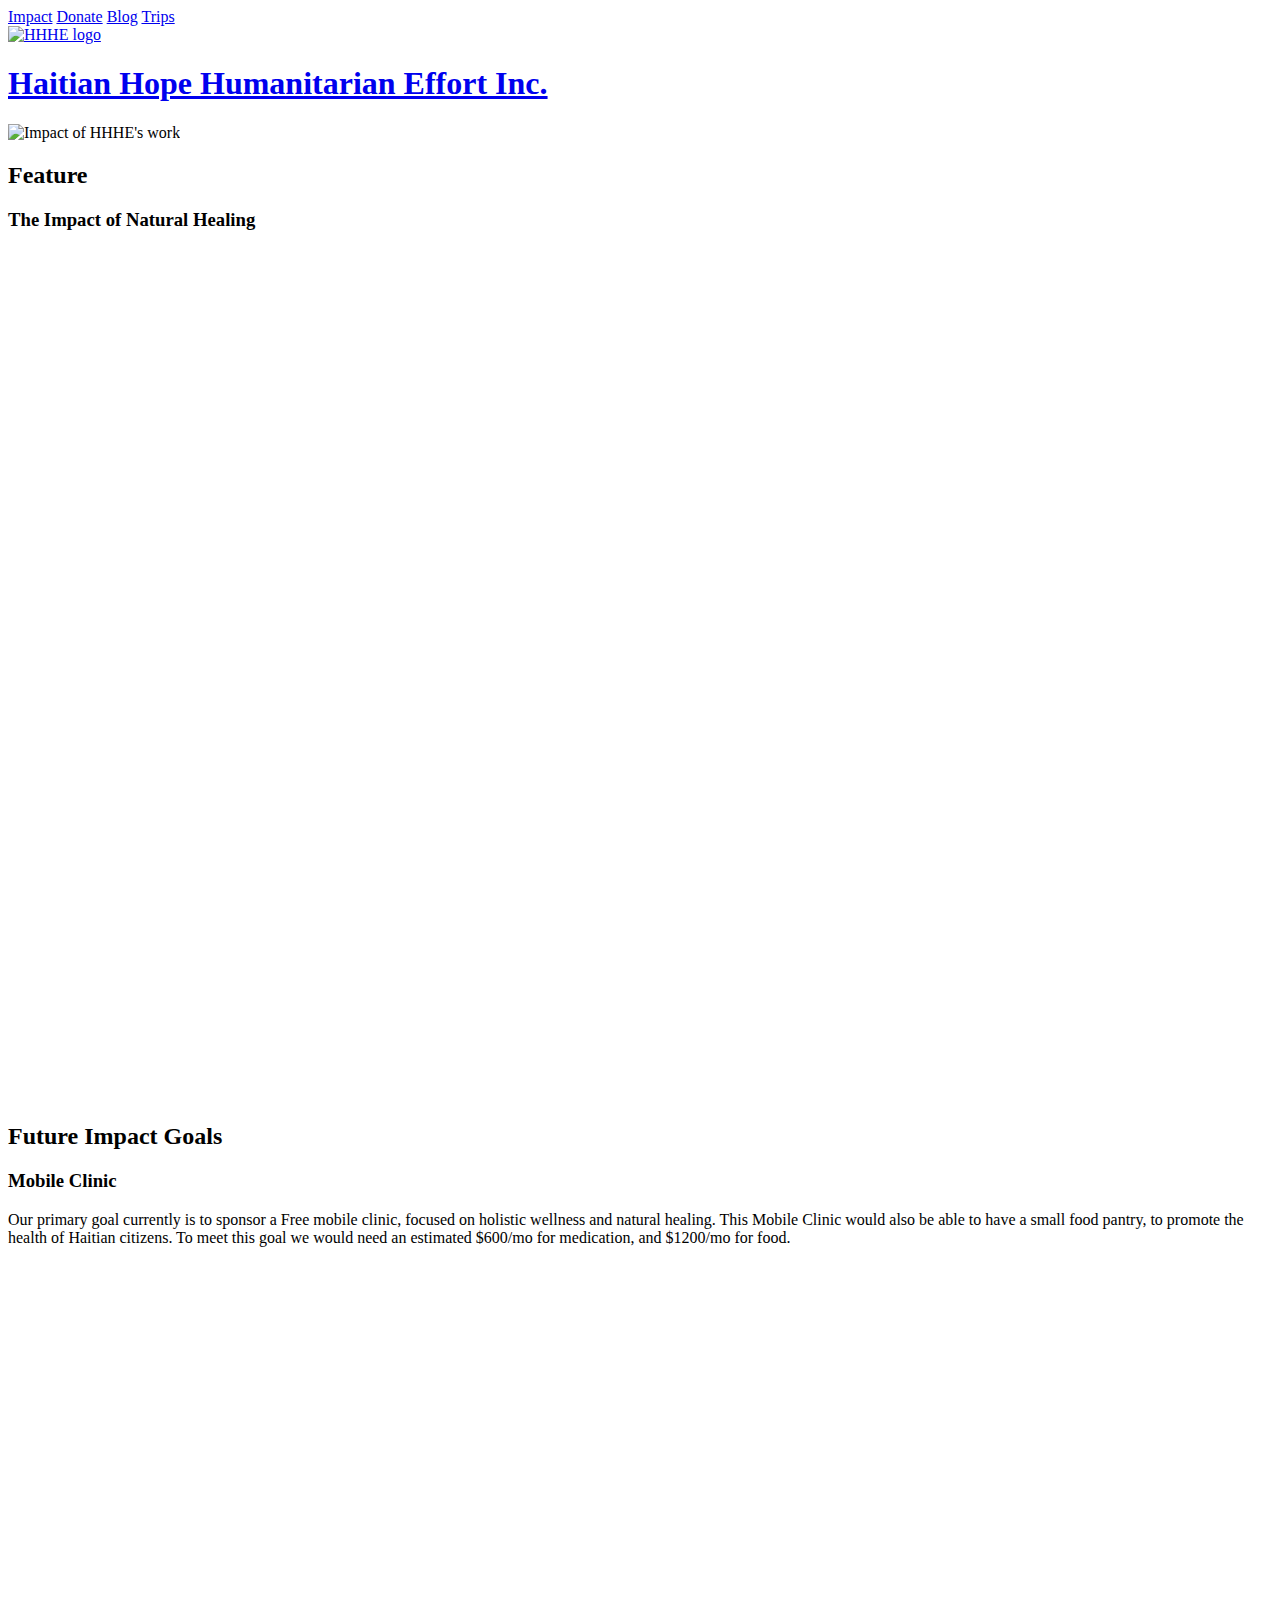
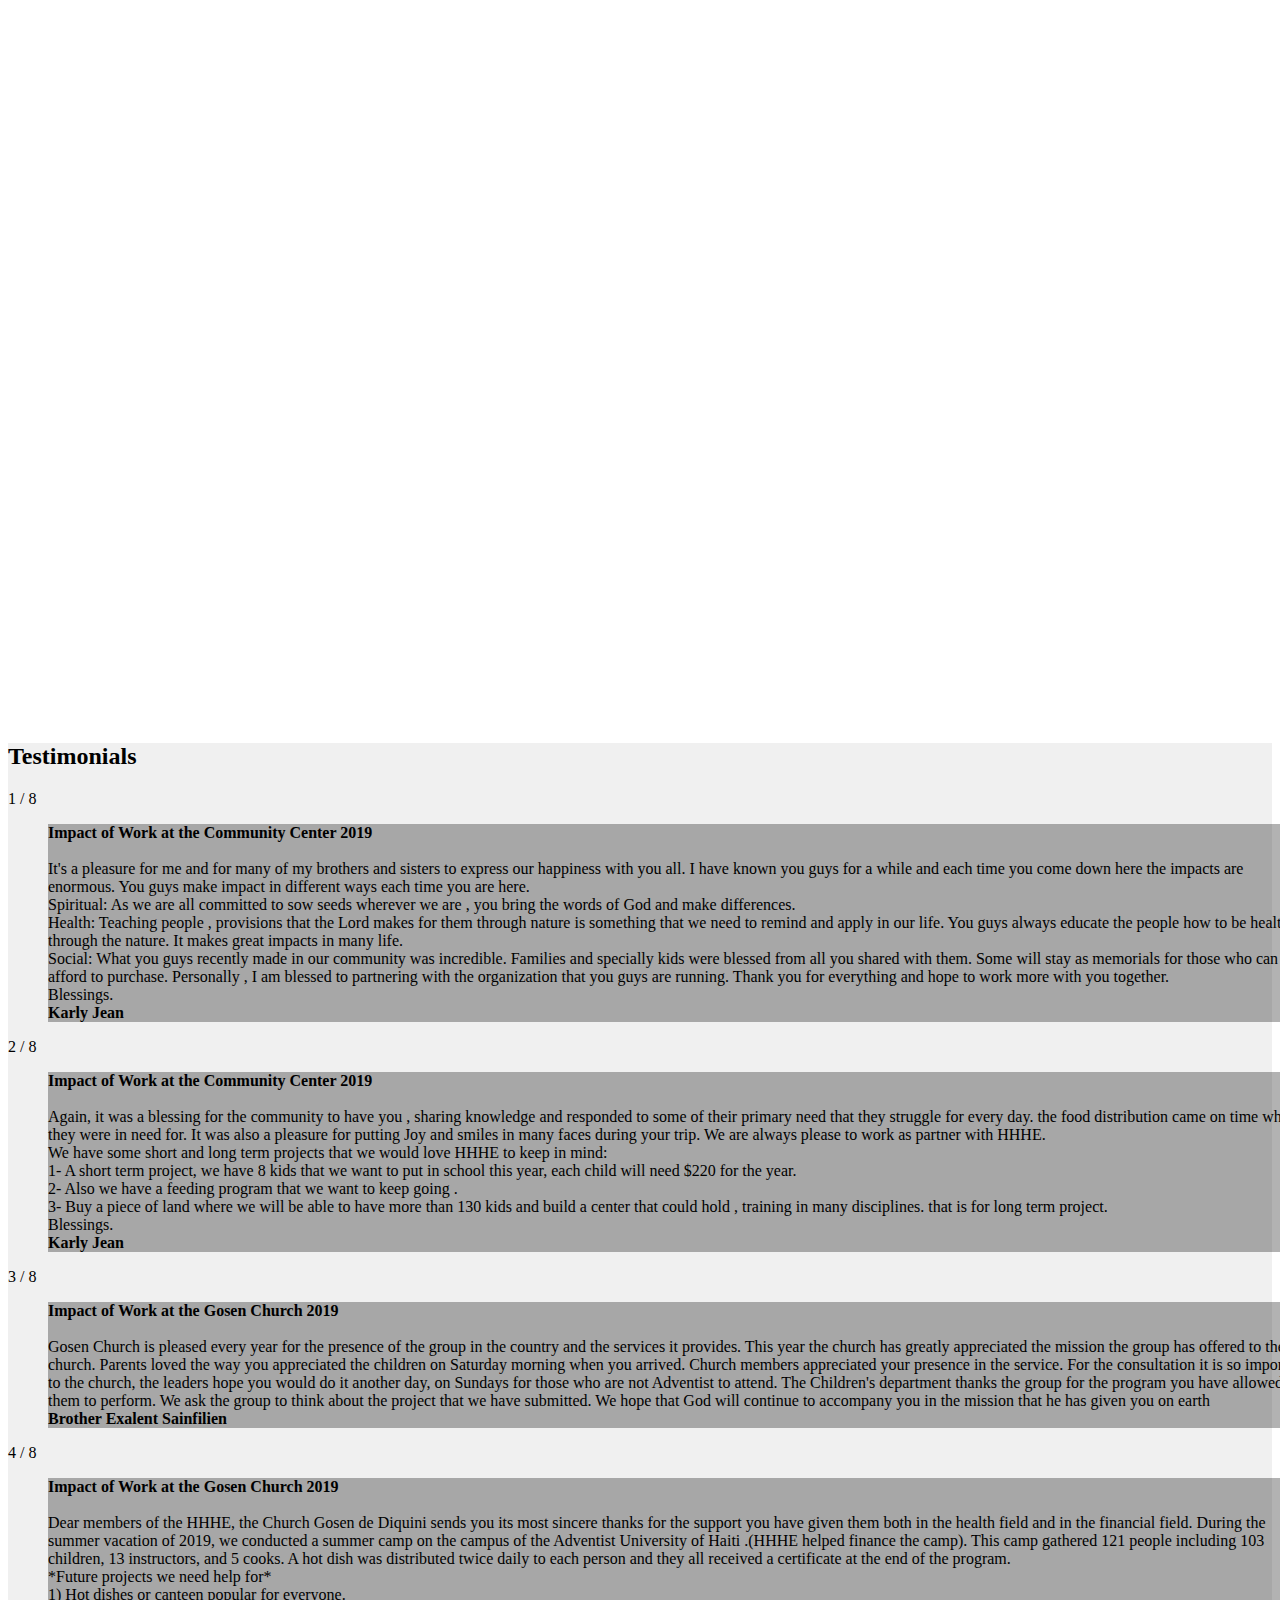
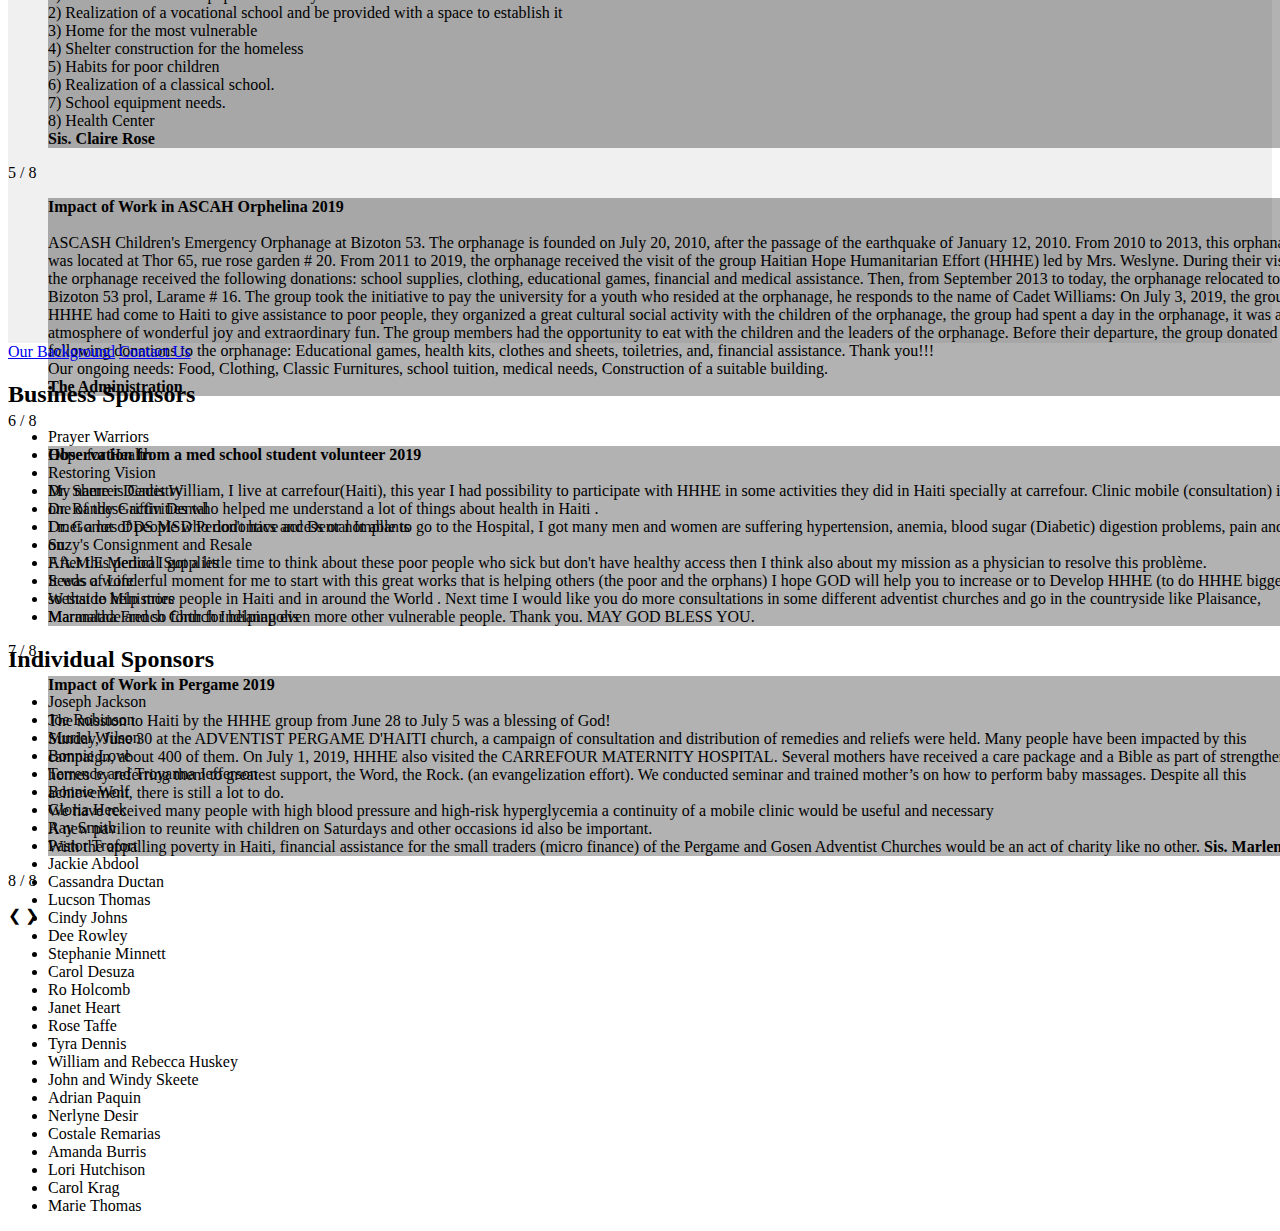
==== impact.html @ 8b6fc5c5 "Add files via upload" ====
<!DOCTYPE html>
<html lang="en">
<head>
    <meta charset="UTF-8">
    <title>Haitian Hope Humanitarian Effort</title>
    <link rel = "icon" type = "image/png" href = "assets/logo.jpg">
    <link rel="stylesheet" href="https://use.fontawesome.com/releases/v5.8.2/css/all.css" integrity="sha384-oS3vJWv+0UjzBfQzYUhtDYW+Pj2yciDJxpsK1OYPAYjqT085Qq/1cq5FLXAZQ7Ay" crossorigin="anonymous">
    <link rel = "stylesheet" href = "css/style.css">
</head>
<body>
<nav>
    <a href = "impact.html">Impact</a>
    <a href = "donate.html">Donate</a>
    <a href = "blog.html">Blog</a>
    <a href = "trips.html">Trips</a>
</nav>
<a href = "index.html"><header>
    <img src = "assets/logo.jpg" alt = "HHHE logo" width="200" id = logo>
    <h1>Haitian Hope Humanitarian Effort Inc.</h1>
</header></a>
<main>
    <div class = section>
        <img src = "assets/impactgraphic.jpg" alt = "Impact of HHHE's work" style = "width: 100%;">
    </div>
    <div class = section>
        <!-- Placeholder video until I edit HHHE Testimonial Video-->
        <h2>Feature</h2>
        <!-- William Cadet's Story-->
        <h3>The Impact of Natural Healing</h3>
        <p></p>
    </div>
    <div class = section>
        <iframe width="100%" height="850" src="https://www.youtube.com/embed/QxeDTpi8f90" frameborder="0"
                allow="accelerometer; autoplay; encrypted-media; gyroscope; picture-in-picture" allowfullscreen>

        </iframe>
    </div>
    <div class = section style = "height: 1200px;">
        <h2>Future Impact Goals</h2>
        <h3>Mobile Clinic</h3>
        <p>Our primary goal currently is to sponsor a Free mobile clinic, focused on holistic wellness and natural healing.
            This Mobile Clinic would also be able to have a small food pantry, to promote the health of Haitian citizens.
            To meet this goal we would need an estimated $600/mo for medication, and $1200/mo for food.
        </p>
    </div>
    <div class = "section" style = "background-image: url(assets/IMG_7543.jpg);">
        <div style = "background-color: rgba(225, 225, 225, .5); height: 1200px; margin-top: 0;">
        <h2>Testimonials</h2>
            <div class="slideshow-container">

                <!-- Full-width images with number and caption text -->
                <div class="mySlides fade">
                    <div class="numbertext">1 / 8</div>

                    <blockquote class = "test" id = img1 style = "background-color: rgba(0,0,0,.3); width: 100%;">
                        <b>Impact of Work at the Community Center 2019</b><br><br>
                        It's a pleasure for me and for many of my brothers and sisters to express our happiness  with you all. I have known you guys for a while and each  time you come down here the impacts are enormous. You guys make impact in different ways each time you are here.
                        <br>
                        Spiritual:  As we are all committed to sow seeds wherever we are , you bring the words  of God and make differences.
                        <br>
                        Health:  Teaching people , provisions that the Lord makes for them through nature is something that we need to remind and apply  in our life. You guys always educate the people how to be healthy through the nature. It makes great impacts in many life.
                        <br>
                        Social:  What you guys recently made in our community was incredible.  Families and specially kids were   blessed from all you shared with them. Some will stay as memorials for those who can not afford to purchase.
                        Personally , I am blessed to  partnering with the organization that you guys are running.  Thank you for everything  and hope to work more with you together.
                        <br>
                        Blessings.
                        <br>
                        <b>Karly Jean</b>

                    </blockquote>
                </div>

                <div class="mySlides fade">
                    <div class="numbertext">2 / 8</div>
                    <blockquote class = "test" id = img2 style = "background-color: rgba(0,0,0,.3); width: 100%;">
                        <b>Impact of Work at the Community Center 2019</b><br><br>
                        Again, it  was a blessing for the community to have you , sharing knowledge and responded to some of their primary
                        need that they struggle for every day. the food distribution came on time where they were in need for. It was also a pleasure for putting Joy and smiles in many faces during your trip. We are always please to work as partner with HHHE.
                        <br>
                        We have some short and long term projects that we would love HHHE to keep in mind:
                        <br>
                        1- A short term project,  we have 8 kids that we want to put in school this year, each child will need $220 for the year.
                        <br>
                        2- Also we have a feeding program that we want to keep going .
                        <br>
                        3- Buy a piece of land where we will be able to have more than 130 kids and build a center that could hold , training  in many disciplines. that is for long term project.
                        <br>
                        Blessings.
                        <br>

                        <b>Karly Jean</b>

                    </blockquote>
                </div>

                <div class="mySlides fade">
                    <div class="numbertext">3 / 8</div>
                    <blockquote class = "test" id = img3 style = "background-color: rgba(0,0,0,.3); width: 100%;">
                        <b>Impact of Work at the Gosen Church 2019</b><br><br>
                        Gosen Church is pleased every year for the presence of the group in the country and the services it provides. This year the church has greatly appreciated the mission the group has offered to the church. Parents loved the way you appreciated the children on Saturday morning when you arrived. Church members appreciated your presence in the service. For the consultation it is so important to the church, the leaders hope you would do it another day, on Sundays for those who are not Adventist to attend. The Children's department thanks the group for the program you have allowed them to perform. We ask the group to think about the project that we have submitted. We hope that God will continue to accompany you in the mission that he has given you on earth
                    <br><b>Brother Exalent Sainfilien</b>
                    </blockquote>
                </div>
                <div class="mySlides fade">
                    <div class="numbertext">4 / 8</div>
                    <blockquote class = "test" id = img4 style = "background-color: rgba(0,0,0,.3); width: 100%;">
                        <b>Impact of Work at the Gosen Church 2019</b><br><br>
                        Dear members of the HHHE, the Church Gosen de Diquini sends you its most sincere thanks for the support you have given them both in the health field and in the financial field.   During the summer vacation of 2019, we conducted a summer camp on the campus of the Adventist University of Haiti .(HHHE helped finance the camp).
                        This camp gathered 121 people including 103 children, 13 instructors, and 5 cooks.  A hot dish was distributed twice daily to each person and they all received a certificate at the end of the program.
                        <br>
                        *Future projects we need help for*
                        <br>
                        1) Hot dishes or canteen popular for everyone.
                        <br>
                        2) Realization of a vocational school and be provided with a space to establish it
                        <br>
                        3) Home for the most vulnerable
                        <br>
                        4) Shelter construction for the homeless
                        <br>
                        5) Habits for poor children
                        <br>
                        6) Realization of a classical school.
                        <br>
                        7) School equipment needs.
                        <br>
                        8) Health Center
                        <br>
                        <b>Sis. Claire Rose</b>

                    </blockquote>
                </div>
                <div class="mySlides fade">
                    <div class="numbertext">5 / 8</div>
                    <blockquote class = "test" id = img5 style = "background-color: rgba(0,0,0,.3); width: 100%;">
                        <b>Impact of Work in ASCAH Orphelina 2019</b><br><br>
                        ASCASH Children's Emergency Orphanage at Bizoton 53. The orphanage is founded on July 20, 2010, after the passage of the earthquake of January 12, 2010. From 2010 to 2013, this orphanage was located at Thor 65, rue rose garden # 20. From 2011 to 2019, the orphanage received the visit of the group Haitian Hope Humanitarian Effort (HHHE) led by Mrs. Weslyne.  During their visits, the orphanage received the following donations: school supplies, clothing, educational games, financial and medical assistance. Then, from September 2013 to today, the orphanage relocated to Bizoton 53 prol, Larame # 16.  The group took the initiative to pay the university for a youth who resided at the orphanage, he responds to the name of Cadet Williams: On July 3, 2019, the group HHHE  had come to Haiti to give assistance to poor people, they organized a great cultural social activity with the children of the orphanage, the group had spent a day in the orphanage, it was an atmosphere of wonderful joy and extraordinary fun.  The group members had the opportunity to eat with the children and the leaders of the orphanage.  Before their departure, the group donated the following donations to the orphanage: Educational games, health kits, clothes and sheets, toiletries, and, financial assistance.  Thank you!!!
                        <br>
                        Our ongoing needs: Food, Clothing, Classic Furnitures, school tuition, medical needs, Construction of a suitable building.
                        <br>
                        <b>The Administration</b>

                    </blockquote>
                </div>
                <div class="mySlides fade">
                    <div class="numbertext">6 / 8</div>
                    <blockquote class = "test" id = img6 style = "background-color: rgba(0,0,0,.3); width: 100%;">
                       <b>Observation from a med school student volunteer 2019</b><br><br>
                        My name is Cadet William, I live at carrefour(Haiti), this year I had possibility to participate with HHHE in some activities they did in Haiti specially at carrefour. Clinic mobile (consultation) is one of these activities who helped me understand a lot of things about health in Haiti .
                        <br>
                        I met a lot of people who don't have access or not able to go to the Hospital, I got many men and women are suffering hypertension, anemia, blood sugar (Diabetic) digestion problems, pain and so on.
                        <br>
                        After this period I got a little time to think about these poor people who sick but don't have healthy access then I think also about my mission as a physician to resolve this problème.
                        <br>
                        It was a wonderful moment for me to start with this great works that is helping others (the poor and the orphans) I hope GOD will help you to increase or to Develop HHHE (to do HHHE biggest) so
                        that to help more people in Haiti and in around the World . Next time I would like you do
                        more consultations in some different adventist churches  and go in the countryside  like
                        Plaisance, Marmalade and so forth for helping
                        even more other vulnerable people.  Thank you.
                        MAY GOD BLESS YOU.

                    </blockquote>
                </div>
                <div class="mySlides fade">
                    <div class="numbertext">7 / 8</div>
                    <blockquote class = "test" id = img7 style = "background-color: rgba(0,0,0,.3); width: 100%;">
                    <b>Impact of Work in Pergame 2019</b><br><br>
                        The mission to Haiti  by the HHHE group from June 28 to July 5 was a blessing of God!
                        <br>
                        Sunday, June 30 at the ADVENTIST PERGAME D'HAITI church, a campaign of consultation and distribution of remedies  and reliefs were held. Many people have been impacted by this campaign, about 400 of them.  On July 1, 2019, HHHE also visited the CARREFOUR MATERNITY HOSPITAL. Several mothers have received a care package and a Bible as part of strengthening homes  by referring them to greatest support, the Word, the Rock. (an evangelization effort). We conducted seminar and trained mother’s on how to perform baby massages. Despite all this achievement, there is still a lot to do.
                        <br>
                        We have received many people with high blood pressure and high-risk hyperglycemia a continuity of a mobile clinic would be useful and necessary
                        <br>
                        A new pavilion to reunite with children on Saturdays and other occasions id also be important.
                        <br>
                        With the appalling poverty in Haiti, financial assistance for the small traders (micro finance) of the Pergame and Gosen Adventist Churches would be an act of charity like no other.
                        <b>Sis. Marlene </b>
                    </blockquote>
                </div>
                <div class="mySlides fade">
                    <div class="numbertext">8 / 8</div>
                    <blockquote class = "test" id = img8 style = "background-color: rgba(0,0,0,.3); width: 100%;">

                    </blockquote>
                </div>

                <!-- Next and previous buttons -->
                <a class="prev" onclick="plusSlides(-1)">&#10094;</a>
                <a class="next" onclick="plusSlides(1)">&#10095;</a>
            </div>
            <br>

            <!-- The dots/circles -->
            <div style="text-align:center; position: relative;">
                <span class="dot" onclick="currentSlide(1)"></span>
                <span class="dot" onclick="currentSlide(2)"></span>
                <span class="dot" onclick="currentSlide(3)"></span>
                <span class="dot" onclick="currentSlide(4)"></span>
                <span class="dot" onclick="currentSlide(5)"></span>
                <span class="dot" onclick="currentSlide(6)"></span>
                <span class="dot" onclick="currentSlide(7)"></span>
                <span class="dot" onclick="currentSlide(8)"></span>

            </div>
        </div>
    </div>
</main>
<footer>
    <div class = "jstflexrow">
        <a class = "jstflexitem" href = "background.html">Our Background</a>
        <a class = "jstflexitem" href = "contact.html">Contact Us</a>
    </div>
    <h2> Business Sponsors</h2>
    <div id="sponsors">
        <ul id = bsponsors>
            <li>Prayer Warriors</li>
            <li>Hope for Health</li>
            <li>Restoring Vision</li>
            <li>Dr. Sherrer Dentistry</li>
            <li>Dr. Randy Griffin Dental</li>
            <li>Dr. Gomes DDS MSD Periodontics and Dental Implants</li>
            <li>Suzy's Consignment and Resale</li>
            <li>F.A.M.E Medical Supplies</li>
            <li>Seeds of Life</li>
            <li>Westside Ministries</li>
            <li>Maranatha French Church Indianapolis</li>
        </ul>
        <h2> Individual Sponsors</h2>
        <ul id = isponsors>
            <li>Joseph Jackson</li>
            <li>Joe Robinson</li>
            <li>Muriel Wilson</li>
            <li>Bonnie Love</li>
            <li>Terrence and Troyanna Jefferson</li>
            <li>Bonnie Wolf</li>
            <li>Gloria Heck</li>
            <li>Ray Smith</li>
            <li>Pastor Trofort</li>
            <li>Jackie Abdool</li>
            <li>Cassandra Ductan</li>
            <li>Lucson Thomas</li>
            <li>Cindy Johns</li>
            <li> Dee Rowley</li>
            <li>Stephanie Minnett</li>
            <li>Carol Desuza</li>
            <li>Ro Holcomb</li>
            <li>Janet Heart</li>
            <li>Rose Taffe</li>
            <li>Tyra Dennis</li>
            <li>William and Rebecca Huskey</li>
            <li>John and Windy Skeete</li>
            <li>Adrian Paquin</li>
            <li>Nerlyne Desir</li>
            <li>Costale Remarias</li>
            <li>Amanda Burris</li>
            <li> Lori Hutchison</li>
            <li>Carol Krag</li>
            <li>Marie Thomas</li>
        </ul>
    </div>
    <span id="siteseal"><script async type="text/javascript" src="https://seal.godaddy.com/getSeal?sealID=96qy8AOl587iFNZ5f5ubkvHkHp9Q0ZaqYZYAwqjJq9dx7tmZ3zsLvD4Ejko3"></script></span>
</footer>
<script src="https://code.jquery.com/jquery-3.2.1.slim.min.js" integrity="sha384-KJ3o2DKtIkvYIK3UENzmM7KCkRr/rE9/Qpg6aAZGJwFDMVNA/GpGFF93hXpG5KkN" crossorigin="anonymous"></script>
<script src = "js/slides.js"></script>
</body>

</html>
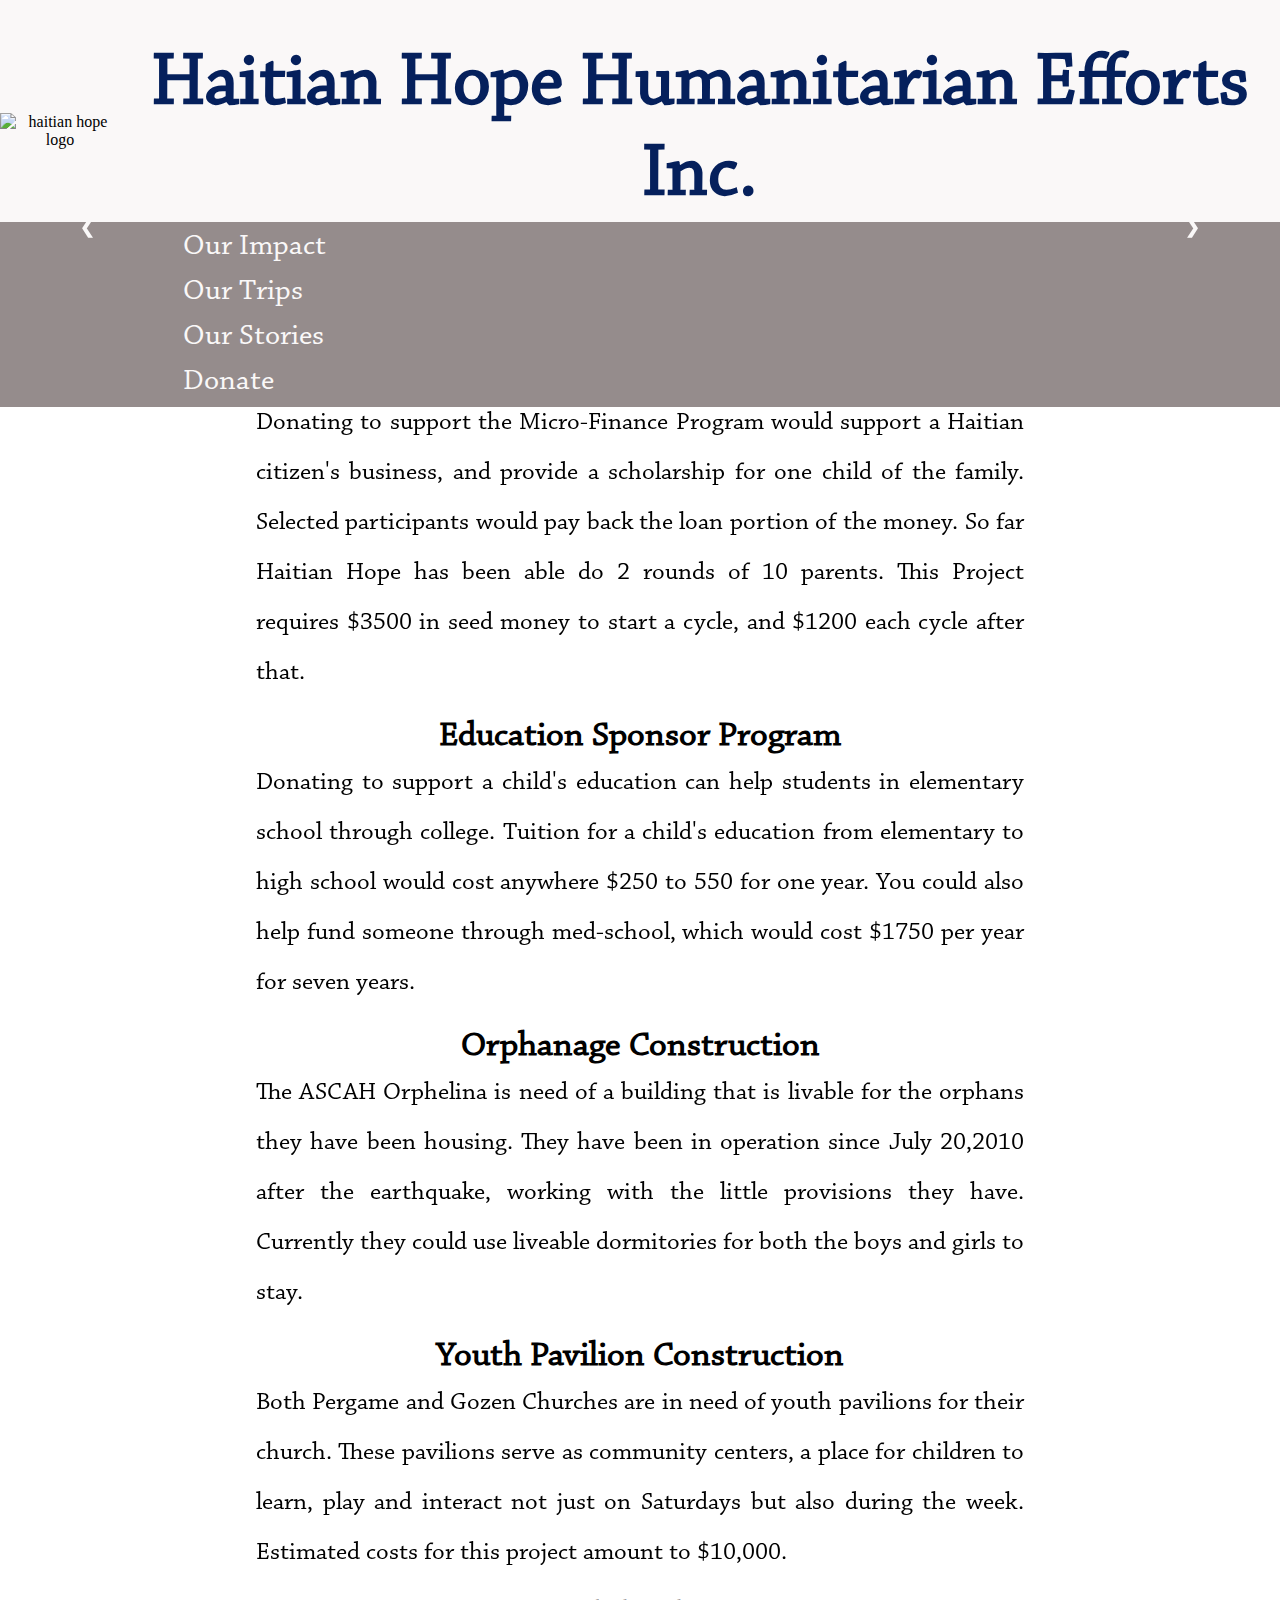
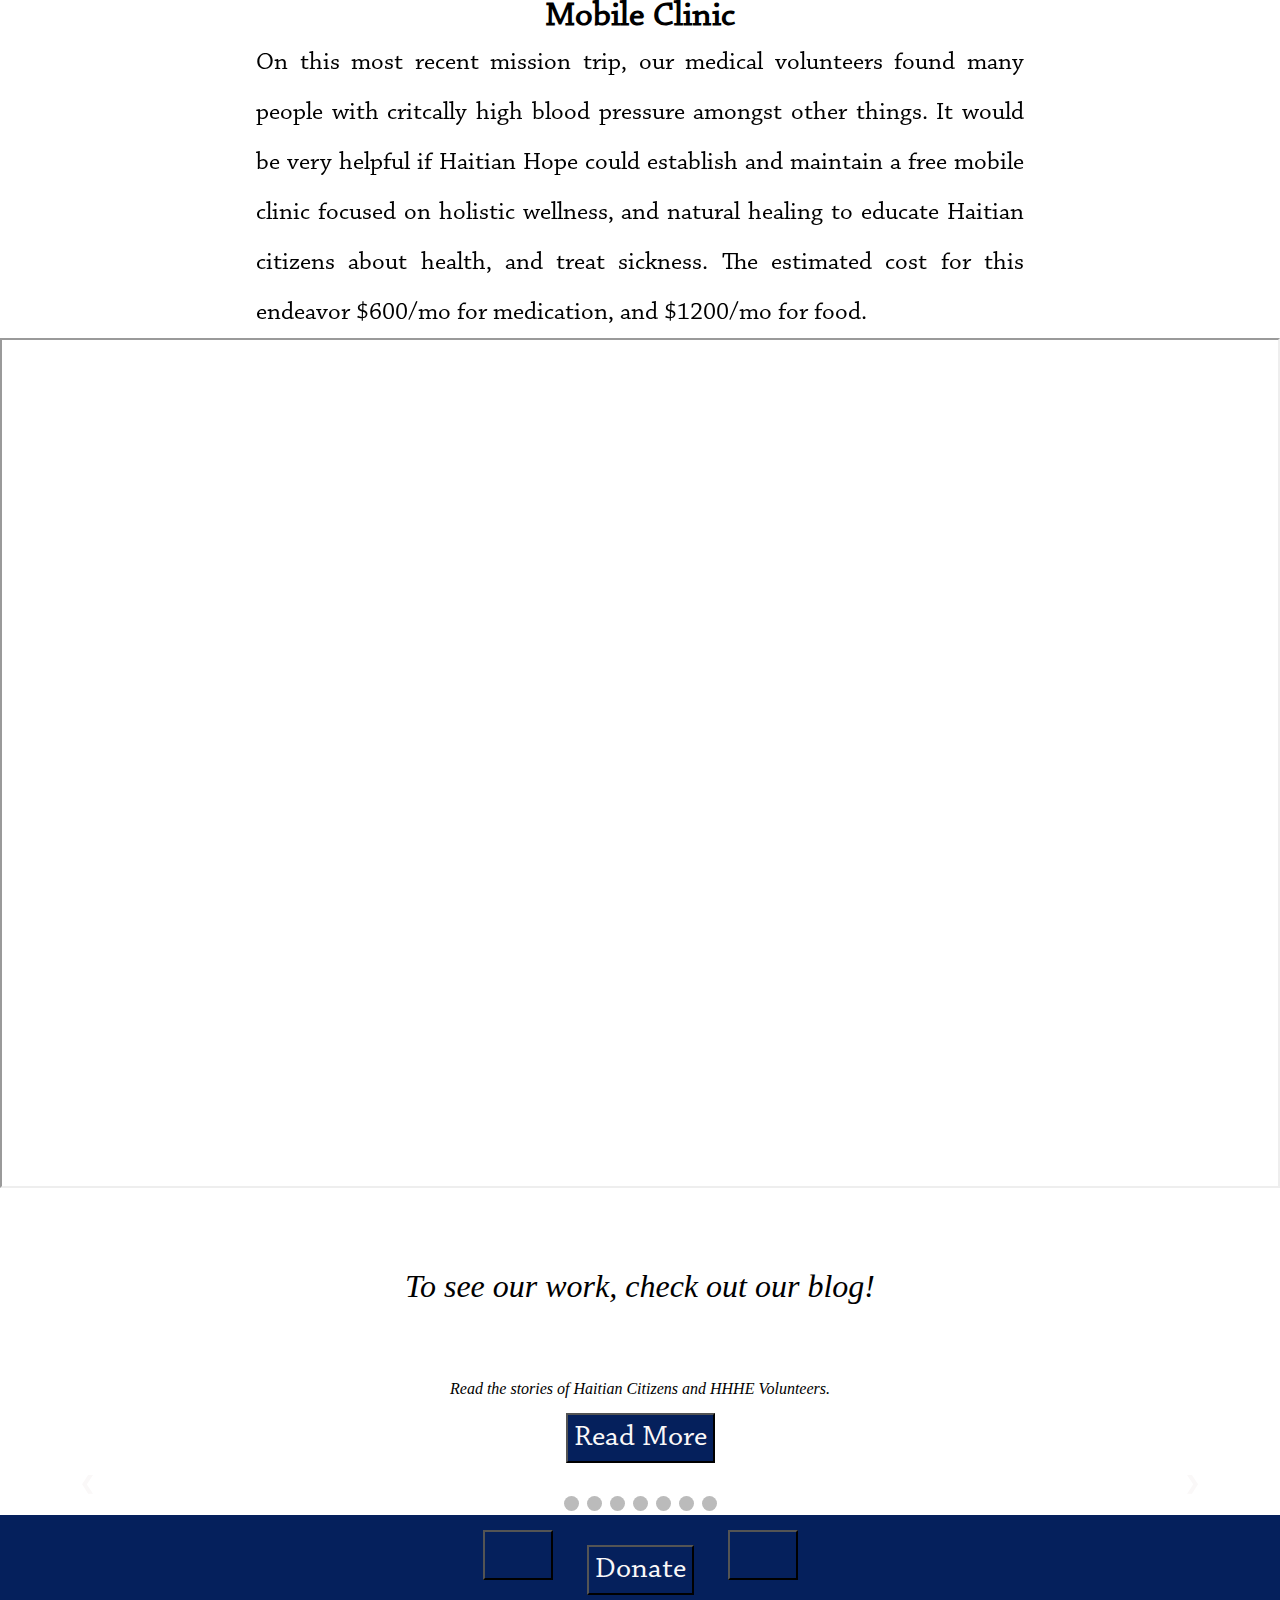
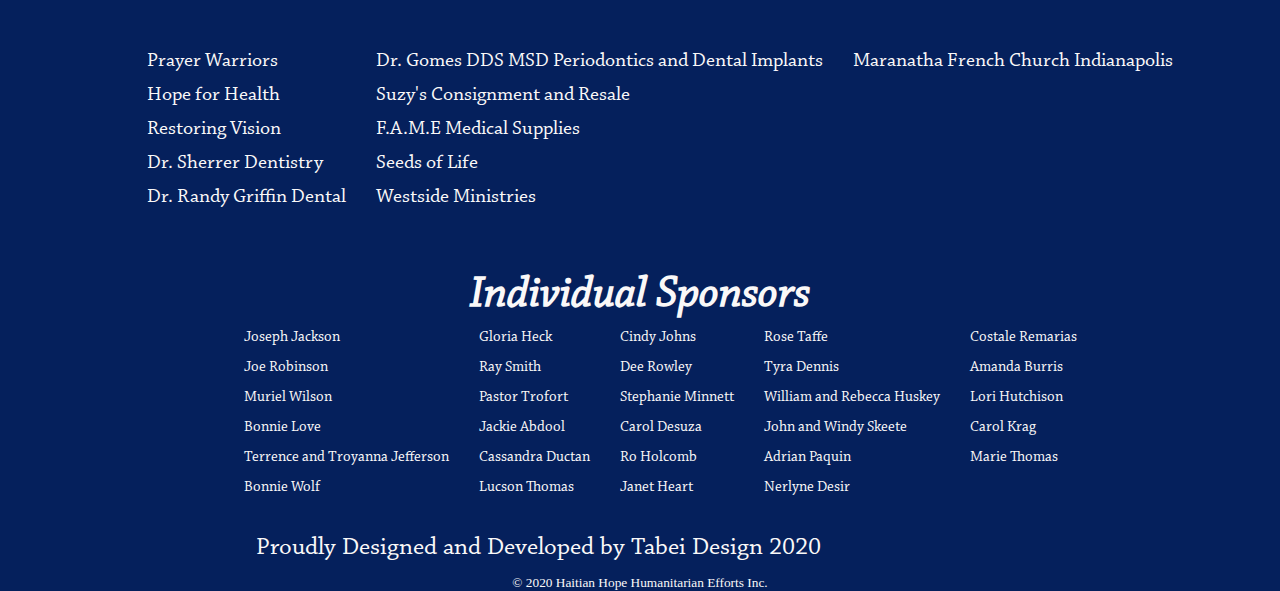
==== commit 8a4c75b8: "Add files via upload" ====
--- a/impact.html
+++ b/impact.html
@@ -1,267 +1,353 @@
 <!DOCTYPE html>
 <html lang="en">
 <head>
+    <link rel = "icon" type = "image/png" href = "assets/logo.jpg">
     <meta charset="UTF-8">
-    <title>Haitian Hope Humanitarian Effort</title>
+    <title>Our Impact</title>
     <link rel = "icon" type = "image/png" href = "assets/logo.jpg">
-    <link rel="stylesheet" href="https://use.fontawesome.com/releases/v5.8.2/css/all.css" integrity="sha384-oS3vJWv+0UjzBfQzYUhtDYW+Pj2yciDJxpsK1OYPAYjqT085Qq/1cq5FLXAZQ7Ay" crossorigin="anonymous">
+    <link rel="stylesheet" href="" integrity="sha384-oS3vJWv+0UjzBfQzYUhtDYW+Pj2yciDJxpsK1OYPAYjqT085Qq/1cq5FLXAZQ7Ay" crossorigin="anonymous">
     <link rel = "stylesheet" href = "css/style.css">
 </head>
 <body>
-<nav>
-    <a href = "impact.html">Impact</a>
-    <a href = "donate.html">Donate</a>
-    <a href = "blog.html">Blog</a>
-    <a href = "trips.html">Trips</a>
-</nav>
-<a href = "index.html"><header>
-    <img src = "assets/logo.jpg" alt = "HHHE logo" width="200" id = logo>
-    <h1>Haitian Hope Humanitarian Effort Inc.</h1>
-</header></a>
-<main>
-    <div class = section>
-        <img src = "assets/impactgraphic.jpg" alt = "Impact of HHHE's work" style = "width: 100%;">
-    </div>
-    <div class = section>
-        <!-- Placeholder video until I edit HHHE Testimonial Video-->
-        <h2>Feature</h2>
-        <!-- William Cadet's Story-->
-        <h3>The Impact of Natural Healing</h3>
-        <p></p>
-    </div>
-    <div class = section>
-        <iframe width="100%" height="850" src="https://www.youtube.com/embed/QxeDTpi8f90" frameborder="0"
-                allow="accelerometer; autoplay; encrypted-media; gyroscope; picture-in-picture" allowfullscreen>
-
-        </iframe>
-    </div>
-    <div class = section style = "height: 1200px;">
-        <h2>Future Impact Goals</h2>
-        <h3>Mobile Clinic</h3>
-        <p>Our primary goal currently is to sponsor a Free mobile clinic, focused on holistic wellness and natural healing.
-            This Mobile Clinic would also be able to have a small food pantry, to promote the health of Haitian citizens.
-            To meet this goal we would need an estimated $600/mo for medication, and $1200/mo for food.
-        </p>
-    </div>
-    <div class = "section" style = "background-image: url(assets/IMG_7543.jpg);">
-        <div style = "background-color: rgba(225, 225, 225, .5); height: 1200px; margin-top: 0;">
-        <h2>Testimonials</h2>
-            <div class="slideshow-container">
-
-                <!-- Full-width images with number and caption text -->
-                <div class="mySlides fade">
-                    <div class="numbertext">1 / 8</div>
-
-                    <blockquote class = "test" id = img1 style = "background-color: rgba(0,0,0,.3); width: 100%;">
-                        <b>Impact of Work at the Community Center 2019</b><br><br>
-                        It's a pleasure for me and for many of my brothers and sisters to express our happiness  with you all. I have known you guys for a while and each  time you come down here the impacts are enormous. You guys make impact in different ways each time you are here.
-                        <br>
-                        Spiritual:  As we are all committed to sow seeds wherever we are , you bring the words  of God and make differences.
-                        <br>
-                        Health:  Teaching people , provisions that the Lord makes for them through nature is something that we need to remind and apply  in our life. You guys always educate the people how to be healthy through the nature. It makes great impacts in many life.
-                        <br>
-                        Social:  What you guys recently made in our community was incredible.  Families and specially kids were   blessed from all you shared with them. Some will stay as memorials for those who can not afford to purchase.
-                        Personally , I am blessed to  partnering with the organization that you guys are running.  Thank you for everything  and hope to work more with you together.
-                        <br>
-                        Blessings.
-                        <br>
-                        <b>Karly Jean</b>
-
-                    </blockquote>
+<div class = "headingRegular">
+    <div class = "topnav">
+    <header>
+        <img class = "logo" src ="assets/logo.png" alt = "haitian hope logo">
+        <a  href = "index.php"><h1>Haitian Hope Humanitarian Efforts Inc.</h1></a>
+    </header>
+    <nav>
+        <ul>
+            <li><a href = "impact.html">Our Impact</a></li>
+            <li><a href = "trips.html">Our Trips</a></li>
+            <li><a href = "blog.php">Our Stories</a></li>
+            <li><a href = "donate.php">Donate</a></li>
+        </ul>
+    </nav>
+    </div>
+</div>
+<div class = "carouselfeat">
+    <!-- Slideshow container -->
+    <div class="slideshow-container">
+
+        <div class="mySlides fade">
+            <div class="numbertext">1 / 5</div>
+            <img class = "caroselimg" src="assets/Impact/Impact.001.jpeg" style="width:100%" alt = "">
+        </div>
+
+        <div class="mySlides fade">
+            <div class="numbertext">2 / 5</div>
+            <img class = "caroselimg" src="assets/Impact/Impact.002.jpeg" style="width:100%" alt = "">
+        </div>
+
+        <div class="mySlides fade">
+            <div class="numbertext">3 / 5</div>
+            <img class = "caroselimg" src="assets/Impact/Impact.003.jpeg" style="width:100%" alt=" ">
+        </div>
+        <div class="mySlides fade">
+            <div class="numbertext">4 / 5</div>
+            <img class = "caroselimg" src="assets/Impact/Impact.004.jpeg" style="width:100%" alt=" ">
+        </div>
+        <div class="mySlides fade">
+            <div class="numbertext">5 / 5</div>
+            <img class = "caroselimg" src="assets/Impact/Impact.005.jpeg" style="width:100%" alt=" ">
+        </div>
+
+        <!-- Next and previous buttons -->
+        <a class="prev" onclick="plusSlides(-1)">&#10094;</a>
+        <a class="next" onclick="plusSlides(1)">&#10095;</a>
+    </div>
+    <br>
+
+    <!-- The dots/circles -->
+    <div style="text-align:center">
+        <span class="dot" onclick="currentSlide(1)"></span>
+        <span class="dot" onclick="currentSlide(2)"></span>
+        <span class="dot" onclick="currentSlide(3)"></span>
+        <span class="dot" onclick="currentSlide(4)"></span>
+        <span class="dot" onclick="currentSlide(5)"></span>
+    </div>
+    <script src = "js/autocarousel.js"></script>
+</div>
+<div class = "impactProjects">
+    <h2>Current and Future Projects</h2>
+    <div class = "sectionOdd">
+            <img class = "impactProjectImg" src = "assets/cardIMG_9.jpg" alt = "">
+        <div class = "formcategory">
+            <h3>Micro-Finance Program</h3>
+        <p class = "postcardParagraph">Donating to support the Micro-Finance Program would support a Haitian citizen's
+            business, and provide a scholarship for one child of the family. Selected participants would pay back the
+            loan portion of the money. So far Haitian Hope has been able do 2 rounds of 10 parents. This Project requires
+            $3500 in seed money to start a cycle, and $1200 each cycle after that.</p>
+            </div>
+    </div>
+    <div class = "sectionEven">
+        <img class = "impactProjectImg" src = "assets/cardIMG_21.jpg" alt = "">
+        <div class = "formcategory">
+            <h3>Education Sponsor Program</h3>
+            <p class = "postcardParagraph">Donating to support a child's education can help students in elementary
+                school through college. Tuition for a child's education from elementary to high school would cost
+                anywhere $250 to 550 for one year. You could also help fund someone through med-school, which would cost
+                $1750 per year for seven years.</p>
+            </div>
+    </div>
+    <div class = "sectionOdd">
+        <img class = "impactProjectImg" src = "assets/cardOrphanage.jpg" alt = "">
+        <div class = "formcategory">
+            <h3>Orphanage Construction</h3>
+            <p class = "postcardParagraph">The ASCAH Orphelina is need of a building that is livable for the orphans
+                they have been housing. They have been in operation since July 20,2010 after the earthquake, working
+                with the little provisions they have. Currently they could use liveable dormitories for both the boys
+                and girls to stay.</p>
+            </div>
+    </div>
+    <div class = "sectionEven">
+        <img class = "impactProjectImg" src = "assets/cardpopsicle.jpg" alt = "">
+        <div class = "formcategory">
+            <h3>Youth Pavilion Construction</h3>
+            <p class = "postcardParagraph">Both Pergame and Gozen Churches are in need of youth pavilions for their
+                church. These pavilions serve as community centers, a place for children to learn, play and interact
+                not just on Saturdays but also during the week. Estimated costs for this project amount to $10,000.</p>
+        </div>
+    </div>
+            <div class = "sectionOdd">
+                <img class = "impactProjectImg" src = "assets/cardIMG_26.jpg" alt = "">
+                <div class = "formcategory">
+                    <h3>Mobile Clinic</h3>
+                    <p class = "postcardParagraph">On this most recent mission trip, our medical volunteers found many
+                        people with critcally high blood pressure amongst other things. It would be very helpful if
+                        Haitian Hope could establish and maintain a free mobile clinic focused on holistic wellness,
+                        and natural healing to educate Haitian citizens about health, and treat sickness. The estimated
+                        cost for this endeavor $600/mo for medication, and $1200/mo for food.</p>
                 </div>
-
-                <div class="mySlides fade">
-                    <div class="numbertext">2 / 8</div>
-                    <blockquote class = "test" id = img2 style = "background-color: rgba(0,0,0,.3); width: 100%;">
-                        <b>Impact of Work at the Community Center 2019</b><br><br>
-                        Again, it  was a blessing for the community to have you , sharing knowledge and responded to some of their primary
-                        need that they struggle for every day. the food distribution came on time where they were in need for. It was also a pleasure for putting Joy and smiles in many faces during your trip. We are always please to work as partner with HHHE.
-                        <br>
-                        We have some short and long term projects that we would love HHHE to keep in mind:
-                        <br>
-                        1- A short term project,  we have 8 kids that we want to put in school this year, each child will need $220 for the year.
-                        <br>
-                        2- Also we have a feeding program that we want to keep going .
-                        <br>
-                        3- Buy a piece of land where we will be able to have more than 130 kids and build a center that could hold , training  in many disciplines. that is for long term project.
-                        <br>
-                        Blessings.
-                        <br>
-
-                        <b>Karly Jean</b>
-
-                    </blockquote>
-                </div>
-
-                <div class="mySlides fade">
-                    <div class="numbertext">3 / 8</div>
-                    <blockquote class = "test" id = img3 style = "background-color: rgba(0,0,0,.3); width: 100%;">
-                        <b>Impact of Work at the Gosen Church 2019</b><br><br>
-                        Gosen Church is pleased every year for the presence of the group in the country and the services it provides. This year the church has greatly appreciated the mission the group has offered to the church. Parents loved the way you appreciated the children on Saturday morning when you arrived. Church members appreciated your presence in the service. For the consultation it is so important to the church, the leaders hope you would do it another day, on Sundays for those who are not Adventist to attend. The Children's department thanks the group for the program you have allowed them to perform. We ask the group to think about the project that we have submitted. We hope that God will continue to accompany you in the mission that he has given you on earth
-                    <br><b>Brother Exalent Sainfilien</b>
-                    </blockquote>
-                </div>
-                <div class="mySlides fade">
-                    <div class="numbertext">4 / 8</div>
-                    <blockquote class = "test" id = img4 style = "background-color: rgba(0,0,0,.3); width: 100%;">
-                        <b>Impact of Work at the Gosen Church 2019</b><br><br>
-                        Dear members of the HHHE, the Church Gosen de Diquini sends you its most sincere thanks for the support you have given them both in the health field and in the financial field.   During the summer vacation of 2019, we conducted a summer camp on the campus of the Adventist University of Haiti .(HHHE helped finance the camp).
-                        This camp gathered 121 people including 103 children, 13 instructors, and 5 cooks.  A hot dish was distributed twice daily to each person and they all received a certificate at the end of the program.
-                        <br>
-                        *Future projects we need help for*
-                        <br>
-                        1) Hot dishes or canteen popular for everyone.
-                        <br>
-                        2) Realization of a vocational school and be provided with a space to establish it
-                        <br>
-                        3) Home for the most vulnerable
-                        <br>
-                        4) Shelter construction for the homeless
-                        <br>
-                        5) Habits for poor children
-                        <br>
-                        6) Realization of a classical school.
-                        <br>
-                        7) School equipment needs.
-                        <br>
-                        8) Health Center
-                        <br>
-                        <b>Sis. Claire Rose</b>
-
-                    </blockquote>
-                </div>
-                <div class="mySlides fade">
-                    <div class="numbertext">5 / 8</div>
-                    <blockquote class = "test" id = img5 style = "background-color: rgba(0,0,0,.3); width: 100%;">
-                        <b>Impact of Work in ASCAH Orphelina 2019</b><br><br>
-                        ASCASH Children's Emergency Orphanage at Bizoton 53. The orphanage is founded on July 20, 2010, after the passage of the earthquake of January 12, 2010. From 2010 to 2013, this orphanage was located at Thor 65, rue rose garden # 20. From 2011 to 2019, the orphanage received the visit of the group Haitian Hope Humanitarian Effort (HHHE) led by Mrs. Weslyne.  During their visits, the orphanage received the following donations: school supplies, clothing, educational games, financial and medical assistance. Then, from September 2013 to today, the orphanage relocated to Bizoton 53 prol, Larame # 16.  The group took the initiative to pay the university for a youth who resided at the orphanage, he responds to the name of Cadet Williams: On July 3, 2019, the group HHHE  had come to Haiti to give assistance to poor people, they organized a great cultural social activity with the children of the orphanage, the group had spent a day in the orphanage, it was an atmosphere of wonderful joy and extraordinary fun.  The group members had the opportunity to eat with the children and the leaders of the orphanage.  Before their departure, the group donated the following donations to the orphanage: Educational games, health kits, clothes and sheets, toiletries, and, financial assistance.  Thank you!!!
-                        <br>
-                        Our ongoing needs: Food, Clothing, Classic Furnitures, school tuition, medical needs, Construction of a suitable building.
-                        <br>
-                        <b>The Administration</b>
-
-                    </blockquote>
-                </div>
-                <div class="mySlides fade">
-                    <div class="numbertext">6 / 8</div>
-                    <blockquote class = "test" id = img6 style = "background-color: rgba(0,0,0,.3); width: 100%;">
-                       <b>Observation from a med school student volunteer 2019</b><br><br>
-                        My name is Cadet William, I live at carrefour(Haiti), this year I had possibility to participate with HHHE in some activities they did in Haiti specially at carrefour. Clinic mobile (consultation) is one of these activities who helped me understand a lot of things about health in Haiti .
-                        <br>
-                        I met a lot of people who don't have access or not able to go to the Hospital, I got many men and women are suffering hypertension, anemia, blood sugar (Diabetic) digestion problems, pain and so on.
-                        <br>
-                        After this period I got a little time to think about these poor people who sick but don't have healthy access then I think also about my mission as a physician to resolve this problème.
-                        <br>
-                        It was a wonderful moment for me to start with this great works that is helping others (the poor and the orphans) I hope GOD will help you to increase or to Develop HHHE (to do HHHE biggest) so
-                        that to help more people in Haiti and in around the World . Next time I would like you do
-                        more consultations in some different adventist churches  and go in the countryside  like
-                        Plaisance, Marmalade and so forth for helping
-                        even more other vulnerable people.  Thank you.
-                        MAY GOD BLESS YOU.
-
-                    </blockquote>
-                </div>
-                <div class="mySlides fade">
-                    <div class="numbertext">7 / 8</div>
-                    <blockquote class = "test" id = img7 style = "background-color: rgba(0,0,0,.3); width: 100%;">
-                    <b>Impact of Work in Pergame 2019</b><br><br>
-                        The mission to Haiti  by the HHHE group from June 28 to July 5 was a blessing of God!
-                        <br>
-                        Sunday, June 30 at the ADVENTIST PERGAME D'HAITI church, a campaign of consultation and distribution of remedies  and reliefs were held. Many people have been impacted by this campaign, about 400 of them.  On July 1, 2019, HHHE also visited the CARREFOUR MATERNITY HOSPITAL. Several mothers have received a care package and a Bible as part of strengthening homes  by referring them to greatest support, the Word, the Rock. (an evangelization effort). We conducted seminar and trained mother’s on how to perform baby massages. Despite all this achievement, there is still a lot to do.
-                        <br>
-                        We have received many people with high blood pressure and high-risk hyperglycemia a continuity of a mobile clinic would be useful and necessary
-                        <br>
-                        A new pavilion to reunite with children on Saturdays and other occasions id also be important.
-                        <br>
-                        With the appalling poverty in Haiti, financial assistance for the small traders (micro finance) of the Pergame and Gosen Adventist Churches would be an act of charity like no other.
-                        <b>Sis. Marlene </b>
-                    </blockquote>
-                </div>
-                <div class="mySlides fade">
-                    <div class="numbertext">8 / 8</div>
-                    <blockquote class = "test" id = img8 style = "background-color: rgba(0,0,0,.3); width: 100%;">
-
-                    </blockquote>
-                </div>
-
-                <!-- Next and previous buttons -->
-                <a class="prev" onclick="plusSlides(-1)">&#10094;</a>
-                <a class="next" onclick="plusSlides(1)">&#10095;</a>
             </div>
-            <br>
-
-            <!-- The dots/circles -->
-            <div style="text-align:center; position: relative;">
-                <span class="dot" onclick="currentSlide(1)"></span>
-                <span class="dot" onclick="currentSlide(2)"></span>
-                <span class="dot" onclick="currentSlide(3)"></span>
-                <span class="dot" onclick="currentSlide(4)"></span>
-                <span class="dot" onclick="currentSlide(5)"></span>
-                <span class="dot" onclick="currentSlide(6)"></span>
-                <span class="dot" onclick="currentSlide(7)"></span>
-                <span class="dot" onclick="currentSlide(8)"></span>
-
-            </div>
-        </div>
-    </div>
-</main>
+</div>
+<div class = "video">
+    <iframe width="100%" height="850" src="https://www.youtube.com/embed/QxeDTpi8f90?rel=0"
+            allow="accelerometer; autoplay; encrypted-media; gyroscope; picture-in-picture" allowfullscreen>
+    </iframe>
+</div>
+<div class = "blogFeature" id = "artBackground">
+    <div class = "overlay">
+    <blockquote class = "statement">To see our work, check out our blog!</blockquote>
+    <em class = "subStatement">Read the stories of Haitian Citizens and HHHE Volunteers.</em>
+    <!--In Javascript/jQuery most recent post(feature post-->
+    <p class= "pFeat"></p>
+    <button class = "callToAction">Read More</button>
+    </div>
+</div>
+<div class = "impactSlides">
+<div class="slideshow-container">
+
+    <!-- Full-width images with number and caption text -->
+    <div class="mySlides fade">
+        <div class="numbertext">1 / 8</div>
+
+        <blockquote class = "test" id = img1 style = "background-color: rgba(0,0,0,.3); width: 100%;">
+            <b>Impact of Work at the Community Center 2019</b><br><br>
+            It's a pleasure for me and for many of my brothers and sisters to express our happiness  with you all. I have known you guys for a while and each  time you come down here the impacts are enormous. You guys make impact in different ways each time you are here.
+            <br>
+            Spiritual:  As we are all committed to sow seeds wherever we are , you bring the words  of God and make differences.
+            <br>
+            Health:  Teaching people , provisions that the Lord makes for them through nature is something that we need to remind and apply  in our life. You guys always educate the people how to be healthy through the nature. It makes great impacts in many life.
+            <br>
+            Social:  What you guys recently made in our community was incredible.  Families and specially kids were   blessed from all you shared with them. Some will stay as memorials for those who can not afford to purchase.
+            Personally , I am blessed to  partnering with the organization that you guys are running.  Thank you for everything  and hope to work more with you together.
+            <br>
+            Blessings.
+            <br>
+            <b>Karly Jean</b>
+
+        </blockquote>
+    </div>
+
+    <div class="mySlides fade">
+        <div class="numbertext">2 / 8</div>
+        <blockquote class = "test" id = img2 style = "background-color: rgba(0,0,0,.3); width: 100%;">
+            <b>Impact of Work at the Community Center 2019</b><br><br>
+            Again, it  was a blessing for the community to have you , sharing knowledge and responded to some of their primary
+            need that they struggle for every day. the food distribution came on time where they were in need for. It was also a pleasure for putting Joy and smiles in many faces during your trip. We are always please to work as partner with HHHE.
+            <br>
+            We have some short and long term projects that we would love HHHE to keep in mind:
+            <br>
+            1- A short term project,  we have 8 kids that we want to put in school this year, each child will need $220 for the year.
+            <br>
+            2- Also we have a feeding program that we want to keep going .
+            <br>
+            3- Buy a piece of land where we will be able to have more than 130 kids and build a center that could hold , training  in many disciplines. that is for long term project.
+            <br>
+            Blessings.
+            <br>
+
+            <b>Karly Jean</b>
+
+        </blockquote>
+    </div>
+
+    <div class="mySlides fade">
+        <div class="numbertext">3 / 8</div>
+        <blockquote class = "test" id = img3 style = "background-color: rgba(0,0,0,.3); width: 100%;">
+            <b>Impact of Work at the Gosen Church 2019</b><br><br>
+            Gosen Church is pleased every year for the presence of the group in the country and the services it provides. This year the church has greatly appreciated the mission the group has offered to the church. Parents loved the way you appreciated the children on Saturday morning when you arrived. Church members appreciated your presence in the service. For the consultation it is so important to the church, the leaders hope you would do it another day, on Sundays for those who are not Adventist to attend. The Children's department thanks the group for the program you have allowed them to perform. We ask the group to think about the project that we have submitted. We hope that God will continue to accompany you in the mission that he has given you on earth
+            <br><b>Brother Exalent Sainfilien</b>
+        </blockquote>
+    </div>
+    <div class="mySlides fade">
+        <div class="numbertext">4 / 8</div>
+        <blockquote class = "test" id = img4 style = "background-color: rgba(0,0,0,.3); width: 100%;">
+            <b>Impact of Work at the Gosen Church 2019</b><br><br>
+            Dear members of the HHHE, the Church Gosen de Diquini sends you its most sincere thanks for the support you have given them both in the health field and in the financial field.   During the summer vacation of 2019, we conducted a summer camp on the campus of the Adventist University of Haiti .(HHHE helped finance the camp).
+            This camp gathered 121 people including 103 children, 13 instructors, and 5 cooks.  A hot dish was distributed twice daily to each person and they all received a certificate at the end of the program.
+            <br>
+            *Future projects we need help for*
+            <br>
+            1) Hot dishes or canteen popular for everyone.
+            <br>
+            2) Realization of a vocational school and be provided with a space to establish it
+            <br>
+            3) Home for the most vulnerable
+            <br>
+            4) Shelter construction for the homeless
+            <br>
+            5) Habits for poor children
+            <br>
+            6) Realization of a classical school.
+            <br>
+            7) School equipment needs.
+            <br>
+            8) Health Center
+            <br>
+            <b>Sis. Claire Rose</b>
+
+        </blockquote>
+    </div>
+    <div class="mySlides fade">
+        <div class="numbertext">5 / 8</div>
+        <blockquote class = "test" id = img5 style = "background-color: rgba(0,0,0,.3); width: 100%;">
+            <b>Impact of Work in ASCAH Orphelina 2019</b><br><br>
+            ASCASH Children's Emergency Orphanage at Bizoton 53. The orphanage is founded on July 20, 2010, after the passage of the earthquake of January 12, 2010. From 2010 to 2013, this orphanage was located at Thor 65, rue rose garden # 20. From 2011 to 2019, the orphanage received the visit of the group Haitian Hope Humanitarian Effort (HHHE) led by Mrs. Weslyne.  During their visits, the orphanage received the following donations: school supplies, clothing, educational games, financial and medical assistance. Then, from September 2013 to today, the orphanage relocated to Bizoton 53 prol, Larame # 16.  The group took the initiative to pay the university for a youth who resided at the orphanage, he responds to the name of Cadet Williams: On July 3, 2019, the group HHHE  had come to Haiti to give assistance to poor people, they organized a great cultural social activity with the children of the orphanage, the group had spent a day in the orphanage, it was an atmosphere of wonderful joy and extraordinary fun.  The group members had the opportunity to eat with the children and the leaders of the orphanage.  Before their departure, the group donated the following donations to the orphanage: Educational games, health kits, clothes and sheets, toiletries, and, financial assistance.  Thank you!!!
+            <br>
+            Our ongoing needs: Food, Clothing, Classic Furnitures, school tuition, medical needs, Construction of a suitable building.
+            <br>
+            <b>The Administration</b>
+
+        </blockquote>
+    </div>
+    <div class="mySlides fade">
+        <div class="numbertext">6 / 8</div>
+        <blockquote class = "test" id = img6 style = "background-color: rgba(0,0,0,.3); width: 100%;">
+            <b>Observation from a med school student volunteer 2019</b><br><br>
+            My name is Cadet William, I live at carrefour(Haiti), this year I had possibility to participate with HHHE in some activities they did in Haiti specially at carrefour. Clinic mobile (consultation) is one of these activities who helped me understand a lot of things about health in Haiti .
+            <br>
+            I met a lot of people who don't have access or not able to go to the Hospital, I got many men and women are suffering hypertension, anemia, blood sugar (Diabetic) digestion problems, pain and so on.
+            <br>
+            After this period I got a little time to think about these poor people who sick but don't have healthy access then I think also about my mission as a physician to resolve this problème.
+            <br>
+            It was a wonderful moment for me to start with this great works that is helping others (the poor and the orphans) I hope GOD will help you to increase or to Develop HHHE (to do HHHE biggest) so
+            that to help more people in Haiti and in around the World . Next time I would like you do
+            more consultations in some different adventist churches  and go in the countryside  like
+            Plaisance, Marmalade and so forth for helping
+            even more other vulnerable people.  Thank you.
+            MAY GOD BLESS YOU.
+
+        </blockquote>
+    </div>
+    <div class="mySlides fade">
+        <div class="numbertext">7 / 8</div>
+        <blockquote class = "test" id = img7 style = "background-color: rgba(0,0,0,.3); width: 100%;">
+            <b>Impact of Work in Pergame 2019</b><br><br>
+            The mission to Haiti  by the HHHE group from June 28 to July 5 was a blessing of God!
+            <br>
+            Sunday, June 30 at the ADVENTIST PERGAME D'HAITI church, a campaign of consultation and distribution of remedies  and reliefs were held. Many people have been impacted by this campaign, about 400 of them.  On July 1, 2019, HHHE also visited the CARREFOUR MATERNITY HOSPITAL. Several mothers have received a care package and a Bible as part of strengthening homes  by referring them to greatest support, the Word, the Rock. (an evangelization effort). We conducted seminar and trained mother’s on how to perform baby massages. Despite all this achievement, there is still a lot to do.
+            <br>
+            We have received many people with high blood pressure and high-risk hyperglycemia a continuity of a mobile clinic would be useful and necessary
+            <br>
+            A new pavilion to reunite with children on Saturdays and other occasions id also be important.
+            <br>
+            With the appalling poverty in Haiti, financial assistance for the small traders (micro finance) of the Pergame and Gosen Adventist Churches would be an act of charity like no other.
+            <b>Sis. Marlene </b>
+        </blockquote>
+    </div>
+
+
+    <!-- Next and previous buttons -->
+    <a class="prev" onclick="plusSlides(-1)">&#10094;</a>
+    <a class="next" onclick="plusSlides(1)">&#10095;</a>
+</div>
+<br>
+
+<!-- The dots/circles -->
+<div style="text-align:center; position: relative;">
+    <span class="dot" onclick="currentSlide(1)"></span>
+    <span class="dot" onclick="currentSlide(2)"></span>
+    <span class="dot" onclick="currentSlide(3)"></span>
+    <span class="dot" onclick="currentSlide(4)"></span>
+    <span class="dot" onclick="currentSlide(5)"></span>
+    <span class="dot" onclick="currentSlide(6)"></span>
+    <span class="dot" onclick="currentSlide(7)"></span>
+
+</div>
+    <script src = "js/autocarousel.js"></script>
+</div>
+
+
 <footer>
-    <div class = "jstflexrow">
-        <a class = "jstflexitem" href = "background.html">Our Background</a>
-        <a class = "jstflexitem" href = "contact.html">Contact Us</a>
-    </div>
-    <h2> Business Sponsors</h2>
-    <div id="sponsors">
-        <ul id = bsponsors>
-            <li>Prayer Warriors</li>
-            <li>Hope for Health</li>
-            <li>Restoring Vision</li>
-            <li>Dr. Sherrer Dentistry</li>
-            <li>Dr. Randy Griffin Dental</li>
-            <li>Dr. Gomes DDS MSD Periodontics and Dental Implants</li>
-            <li>Suzy's Consignment and Resale</li>
-            <li>F.A.M.E Medical Supplies</li>
-            <li>Seeds of Life</li>
-            <li>Westside Ministries</li>
-            <li>Maranatha French Church Indianapolis</li>
-        </ul>
-        <h2> Individual Sponsors</h2>
-        <ul id = isponsors>
-            <li>Joseph Jackson</li>
-            <li>Joe Robinson</li>
-            <li>Muriel Wilson</li>
-            <li>Bonnie Love</li>
-            <li>Terrence and Troyanna Jefferson</li>
-            <li>Bonnie Wolf</li>
-            <li>Gloria Heck</li>
-            <li>Ray Smith</li>
-            <li>Pastor Trofort</li>
-            <li>Jackie Abdool</li>
-            <li>Cassandra Ductan</li>
-            <li>Lucson Thomas</li>
-            <li>Cindy Johns</li>
-            <li> Dee Rowley</li>
-            <li>Stephanie Minnett</li>
-            <li>Carol Desuza</li>
-            <li>Ro Holcomb</li>
-            <li>Janet Heart</li>
-            <li>Rose Taffe</li>
-            <li>Tyra Dennis</li>
-            <li>William and Rebecca Huskey</li>
-            <li>John and Windy Skeete</li>
-            <li>Adrian Paquin</li>
-            <li>Nerlyne Desir</li>
-            <li>Costale Remarias</li>
-            <li>Amanda Burris</li>
-            <li> Lori Hutchison</li>
-            <li>Carol Krag</li>
-            <li>Marie Thomas</li>
-        </ul>
-    </div>
-    <span id="siteseal"><script async type="text/javascript" src="https://seal.godaddy.com/getSeal?sealID=96qy8AOl587iFNZ5f5ubkvHkHp9Q0ZaqYZYAwqjJq9dx7tmZ3zsLvD4Ejko3"></script></span>
+    <div class ="socialFooter">
+        <button></button>
+        <button class = "callToAction">Donate</button>
+        <button></button>
+    </div>
+    <div class ="sponsors">
+        <h4>Thank you to Our Sponsors</h4>
+        <div id="sponsors">
+            <ul id = bsponsors>
+                <li>Prayer Warriors</li>
+                <li>Hope for Health</li>
+                <li>Restoring Vision</li>
+                <li>Dr. Sherrer Dentistry</li>
+                <li>Dr. Randy Griffin Dental</li>
+                <li>Dr. Gomes DDS MSD Periodontics and Dental Implants</li>
+                <li>Suzy's Consignment and Resale</li>
+                <li>F.A.M.E Medical Supplies</li>
+                <li>Seeds of Life</li>
+                <li>Westside Ministries</li>
+                <li>Maranatha French Church Indianapolis</li>
+            </ul>
+            <h2> Individual Sponsors</h2>
+            <ul id = isponsors>
+                <li>Joseph Jackson</li>
+                <li>Joe Robinson</li>
+                <li>Muriel Wilson</li>
+                <li>Bonnie Love</li>
+                <li>Terrence and Troyanna Jefferson</li>
+                <li>Bonnie Wolf</li>
+                <li>Gloria Heck</li>
+                <li>Ray Smith</li>
+                <li>Pastor Trofort</li>
+                <li>Jackie Abdool</li>
+                <li>Cassandra Ductan</li>
+                <li>Lucson Thomas</li>
+                <li>Cindy Johns</li>
+                <li> Dee Rowley</li>
+                <li>Stephanie Minnett</li>
+                <li>Carol Desuza</li>
+                <li>Ro Holcomb</li>
+                <li>Janet Heart</li>
+                <li>Rose Taffe</li>
+                <li>Tyra Dennis</li>
+                <li>William and Rebecca Huskey</li>
+                <li>John and Windy Skeete</li>
+                <li>Adrian Paquin</li>
+                <li>Nerlyne Desir</li>
+                <li>Costale Remarias</li>
+                <li>Amanda Burris</li>
+                <li> Lori Hutchison</li>
+                <li>Carol Krag</li>
+                <li>Marie Thomas</li>
+            </ul>
+        </div>
+    </div>
+    <p class = "note">Proudly Designed and Developed by <span class = "tabeiBrand">Tabei</span> Design 2020</p>
+    <small>&copy 2020 Haitian Hope Humanitarian Efforts Inc.</small>
 </footer>
-<script src="https://code.jquery.com/jquery-3.2.1.slim.min.js" integrity="sha384-KJ3o2DKtIkvYIK3UENzmM7KCkRr/rE9/Qpg6aAZGJwFDMVNA/GpGFF93hXpG5KkN" crossorigin="anonymous"></script>
-<script src = "js/slides.js"></script>
 </body>
-
 </html>--- a/css/style.css
+++ b/css/style.css
@@ -0,0 +1,503 @@
+@font-face {
+  font-family: "Chaparral";
+  src: url(../assets/chaparral-pro/ChaparralPro-Regular.otf);
+}
+@font-face {
+  font-family: "Chaparral Italic";
+  src: url(../assets/chaparral-pro/ChaparralPro-Italic.otf);
+}
+@font-face {
+  font-family: "Chaparral";
+  src: url(../assets/chaparral-pro/ChaparralPro-Regular.otf);
+}
+@font-face {
+  font-family: "Chaparral Italic";
+  src: url(../assets/chaparral-pro/ChaparralPro-Italic.otf);
+}
+* {
+  margin: 0;
+}
+body {
+  text-align: center;
+}
+header {
+  display: flex;
+  flex-direction: row;
+  flex-wrap: nowrap;
+  align-items: center;
+  justify-content: center;
+  background-color: #FAF8F8;
+  padding-top: 40px;
+}
+h1 {
+  font-family: "Chaparral", serif;
+  font-size: 75px;
+  color: #05205C;
+}
+nav {
+  background-color: #958C8C;
+  line-height: 40px;
+}
+h2 {
+  font-family: "Chaparral Italic", serif;
+  font-size: 45px;
+  margin-top: 25px;
+}
+h3 {
+  font-family: "Chaparral", serif;
+  font-size: 35px;
+}
+p {
+  font-family: "Chaparral", serif;
+  font-size: 25px;
+  width: 60%;
+  margin-left: auto;
+  margin-right: auto;
+  z-index: 2;
+  line-height: 200%;
+  text-align: justify;
+}
+a {
+  text-decoration: none;
+  font-size: 30px;
+  font-family: "Chaparral", serif;
+  color: #33CC00;
+}
+nav {
+  display: flex;
+  flex-direction: row;
+  justify-content: space-around;
+  position: fixed;
+  width: 100%;
+}
+nav a {
+  color: #FAF8F8;
+}
+nav a:hover {
+  color: #CB6868;
+}
+.section {
+  min-height: 1100px;
+  background-color: #CB6868;
+  padding-top: 40px;
+  display: flex;
+  flex-direction: column;
+  align-content: center;
+  color: #FAF8F8;
+}
+.section:nth-child(odd) {
+  min-height: 850px;
+  background-color: #FAF8F8;
+  padding-top: 40px;
+  display: flex;
+  color: #90959F;
+}
+.follow {
+  z-index: 2;
+  margin-top: 10px;
+}
+.follow a {
+  font-size: 55px;
+  letter-spacing: 40px;
+}
+blockquote {
+  font-size: 32px;
+  width: 70%;
+  line-height: 150%;
+  font-style: italic;
+  margin-left: auto;
+  margin-right: auto;
+  margin-top: 70px;
+  margin-bottom: 70px;
+}
+#overlay {
+  background-color: rgba(225, 225, 225, 0.75);
+  min-height: 1100px;
+  z-index: 1;
+  padding: 0;
+  margin: 0;
+}
+.donate {
+  height: 60px;
+  width: 80%;
+  font-size: 25px;
+  color: #FAF8F8;
+  background-color: #05205C;
+  font-family: "Chaparral", serif;
+  border-radius: 5px;
+  box-shadow: 2px 2px 2px 2px #90959F;
+  margin: 20px;
+}
+#mission {
+  color: #707070;
+  margin-top: 70px;
+}
+#buttons {
+  display: flex;
+  flex-direction: row;
+  justify-content: center;
+}
+ul {
+  width: 80%;
+  margin: auto;
+  align-content: center;
+  flex-wrap: wrap;
+}
+li {
+  font-family: "Chaparral", serif;
+  margin: 5px;
+  min-height: 20px;
+  text-align: justify;
+  padding-left: 10px;
+  padding-right: 10px;
+  display: flex;
+  align-items: center;
+}
+h4 {
+  font-size: 30px;
+  color: #05205C;
+}
+#graphics {
+  margin-left: auto;
+  margin-right: auto;
+  margin-top: 10px;
+  margin-bottom: 10px;
+  display: flex;
+  justify-content: center;
+  flex-direction: row;
+  width: 80%;
+}
+footer {
+  background-color: #05205C;
+  color: #FAF8F8;
+  min-height: 200px;
+}
+#sponsors {
+  display: flex;
+  flex-direction: column;
+}
+#bsponsors {
+  display: flex;
+  flex-direction: column;
+  flex-wrap: wrap;
+  font-size: 20px;
+  height: 200px;
+}
+#isponsors {
+  display: flex;
+  flex-direction: column;
+  flex-wrap: wrap;
+  font-size: 15px;
+  height: 200px;
+}
+.jstflexrow {
+  display: flex;
+  flex-direction: row;
+  justify-content: center;
+  padding: 10px;
+}
+.jstflexitem {
+  margin-left: 10px;
+  margin-right: 10px;
+}
+button {
+  min-height: 50px;
+  min-width: 70px;
+  font-family: "Chaparral", serif;
+  font-size: 30px;
+  margin: 15px;
+  color: #FAF8F8;
+  background-color: #05205C;
+}
+button:hover {
+  background-color: #90959F;
+}
+.fontcolor {
+  color: #FAF8F8;
+}
+* {
+  box-sizing: border-box;
+  margin: 0;
+}
+/* Slideshow container */
+.slideshow-container {
+  max-width: 90%;
+  position: relative;
+  margin-left: auto;
+  margin-right: auto;
+  max-height: 80%;
+}
+/* Hide the images by default */
+.mySlides {
+  display: none;
+}
+/* Next & previous buttons */
+.prev,
+.next {
+  cursor: pointer;
+  position: absolute;
+  top: 50%;
+  width: auto;
+  margin-top: -22px;
+  padding: 16px;
+  color: #FAF8F8;
+  font-weight: bold;
+  font-size: 18px;
+  transition: 0.6s ease;
+  border-radius: 0 3px 3px 0;
+  user-select: none;
+}
+/* Position the "next button" to the right */
+.next {
+  right: 0;
+  border-radius: 3px 0 0 3px;
+}
+.prev {
+  left: 0;
+}
+/* On hover, add a black background color with a little bit see-through */
+.prev:hover,
+.next:hover {
+  background-color: rgba(0, 0, 0, 0.75);
+}
+/* Caption text */
+.text {
+  color: #90959F;
+  padding: 8px 12px;
+  position: absolute;
+  bottom: 8px;
+  width: 100%;
+  text-align: center;
+  font-size: 30px;
+  font-weight: bold;
+}
+/* Number text (1/3 etc) */
+.numbertext {
+  color: #f2f2f2;
+  font-size: 12px;
+  padding: 8px 12px;
+  position: absolute;
+  top: 0;
+}
+/* The dots/bullets/indicators */
+.dot {
+  cursor: pointer;
+  height: 15px;
+  width: 15px;
+  margin: 0 2px;
+  background-color: #bbb;
+  border-radius: 50%;
+  display: inline-block;
+  transition: background-color 0.6s ease;
+}
+.active,
+.dot:hover {
+  background-color: #717171;
+}
+/* Fading animation */
+.fade {
+  -webkit-animation-name: fade;
+  -webkit-animation-duration: 1.5s;
+  animation-name: fade;
+  animation-duration: 1.5s;
+}
+.test {
+  color: #FAF8F8;
+  padding: 30px;
+}
+@-webkit-keyframes fade {
+  from {
+    opacity: 0.4;
+  }
+  to {
+    opacity: 1;
+  }
+}
+@keyframes fade {
+  from {
+    opacity: 0.4;
+  }
+  to {
+    opacity: 1;
+  }
+}
+form {
+  width: 80%;
+  margin: auto;
+}
+.labelinfo {
+  display: None;
+}
+legend {
+  font-family: "Chaparral";
+  font-size: 40px;
+}
+input {
+  color: #05205C;
+  font-family: "Chaparral";
+  font-size: 35px;
+  text-align: left;
+}
+.userinput {
+  width: 70%;
+  margin: 10px;
+  border: 1px 1px 1px 1px #90959F;
+  box-shadow: 2px 2px #90959F;
+}
+.donation-container {
+  min-height: 50px;
+  font-family: 'Chaparral', sans-serif;
+  font-weight: 500;
+  font-size: 40px;
+  text-transform: uppercase;
+  background-color: #33CC00;
+  width: 70%;
+  margin: auto;
+  border-top-left-radius: 4px;
+  border-top-right-radius: 4px;
+  color: white;
+  text-align: center;
+  padding-top: 12px;
+  padding-bottom: 12px;
+}
+label {
+  font-family: "Chaparral";
+  font-size: 30px;
+  color: #33CC00;
+  padding: 10px;
+}
+.column {
+  display: flex;
+  flex-direction: column;
+  width: 50%;
+  margin: auto;
+}
+select {
+  border: 1px 1px 1px 1px #90959F;
+  box-shadow: 2px 2px #90959F;
+}
+.states {
+  font-family: "Chaparral";
+  font-size: 25px;
+  color: #90959F;
+}
+#notUSAddress {
+  flex-direction: column;
+  margin: auto;
+  align-content: center;
+  align-items: center;
+}
+#interestCheck {
+  display: flex;
+  justify-content: center;
+  flex-direction: row;
+  margin: 30px;
+}
+.labelIntrest {
+  margin-right: 10px;
+}
+#submit {
+  min-height: 50px;
+  min-width: 70px;
+  font-family: "Chaparral";
+  font-size: 30px;
+  margin: 15px;
+  color: #FAF8F8;
+  background-color: #33CC00;
+}
+#submit:hover {
+  background-color: #90959F;
+}
+.error {
+  color: red;
+  font-size: 25px;
+}
+.formcategory {
+  display: flex;
+  flex-direction: column;
+  flex-wrap: wrap;
+  justify-content: center;
+  align-items: center;
+}
+.formgroup {
+  display: flex;
+  flex-direction: row;
+  justify-content: center;
+}
+#emailsub {
+  background-color: rgba(0, 0, 0, 0.4);
+  width: 70%;
+  margin: auto;
+  padding: 75px;
+  display: flex;
+  flex-direction: column;
+  justify-content: center;
+  align-items: center;
+}
+/* Set height to 100% for body and html to enable the background image to cover the whole page: */
+body,
+html {
+  height: 100%;
+}
+.bgimg {
+  /* Background image */
+  background-image: url('../assets/IMG_7552.jpg');
+  /* Full-screen */
+  height: 100%;
+  /* Center the background image */
+  background-position: center;
+  /* Scale and zoom in the image */
+  background-size: cover;
+  /* Add position: relative to enable absolutely positioned elements inside the image (place text) */
+  position: relative;
+  /* Add a white text color to all elements inside the .bgimg container */
+  color: white;
+  /* Add a font */
+  font-family: "Courier New", Courier, monospace;
+  /* Set the font-size to 25 pixels */
+  font-size: 55px;
+}
+/* Position text in the top-left corner */
+.topleft {
+  position: absolute;
+  top: 0;
+  left: 16px;
+}
+/* Position text in the bottom-left corner */
+.bottomleft {
+  position: absolute;
+  bottom: 0;
+  left: 16px;
+}
+/* Position text in the middle */
+.middle {
+  position: absolute;
+  top: 50%;
+  left: 50%;
+  transform: translate(-50%, -50%);
+  text-align: center;
+}
+/* Style the <hr> element */
+hr {
+  margin: auto;
+  width: 40%;
+}
+table {
+  width: 80%;
+  margin-top: 10px;
+  margin-left: auto;
+  margin-right: auto;
+  background-color: #05205C;
+  border-radius: 10px;
+  border: 2px #FAF8F8;
+  border-spacing: 0;
+}
+th {
+  color: #FAF8F8;
+  text-align: center;
+  padding: 20px;
+}
+td {
+  color: #FAF8F8;
+}
+/*# sourceMappingURL=style.css.map */